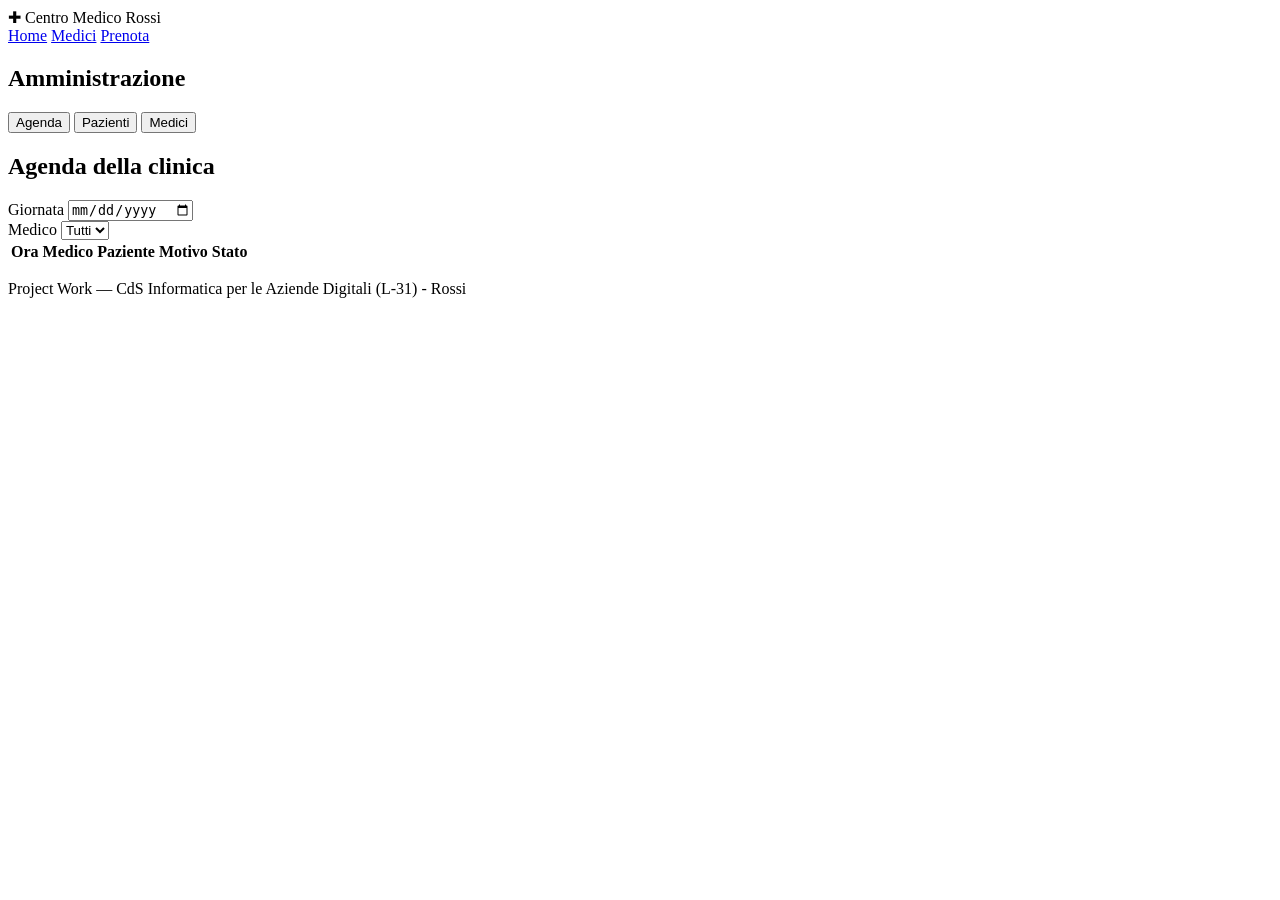
==== frontend/admin.html @ 0d4c929f "aggiunto frontend completo con prenotazioni, login, area personale e admin" ====
<!DOCTYPE html>
<html lang="it">
<head>
    <meta charset="UTF-8">
    <meta name="viewport" content="width=device-width, initial-scale=1.0">
    <title>Amministrazione - Centro Medico Rossi</title>
    <link rel="stylesheet" href="/css/style.css">
</head>
<body>
    <header class="navbar">
        <span class="logo">✚ Centro Medico Rossi</span>
        <nav>
            <a href="/">Home</a>
            <a href="/medici.html">Medici</a>
            <a href="/prenota.html">Prenota</a>
        </nav>
    </header>

    <main>
        <section class="page-head">
            <h1>Amministrazione</h1>
        </section>

        <div class="tabs">
            <button class="tab-btn active" data-tab="agenda">Agenda</button>
            <button class="tab-btn" data-tab="patients">Pazienti</button>
            <button class="tab-btn" data-tab="doctors">Medici</button>
        </div>

        <div id="page-message" hidden></div>

        <section id="tab-agenda" class="card">
            <h2>Agenda della clinica</h2>
            <div class="filters">
                <div class="field">
                    <label for="agenda-day">Giornata</label>
                    <input type="date" id="agenda-day">
                </div>
                <div class="field">
                    <label for="agenda-doctor">Medico</label>
                    <select id="agenda-doctor">
                        <option value="">Tutti</option>
                    </select>
                </div>
            </div>
            <div class="table-wrap">
                <table>
                    <thead>
                        <tr><th>Ora</th><th>Medico</th><th>Paziente</th><th>Motivo</th><th>Stato</th><th></th></tr>
                    </thead>
                    <tbody id="agenda-body"></tbody>
                </table>
            </div>
            <p id="agenda-empty" class="hint" hidden>Nessuna prenotazione per i filtri scelti.</p>
        </section>

        <section id="tab-patients" class="card" hidden>
            <h2>Pazienti</h2>
            <div class="filters">
                <div class="field">
                    <label for="patient-search">Cerca per nome o cognome</label>
                    <input type="text" id="patient-search" placeholder="es. Verdi">
                </div>
            </div>
            <div class="table-wrap">
                <table>
                    <thead>
                        <tr><th>Cognome</th><th>Nome</th><th>Codice fiscale</th><th>Email</th><th>Telefono</th><th></th></tr>
                    </thead>
                    <tbody id="patients-body"></tbody>
                </table>
            </div>

            <h2 style="margin-top: 1.5rem;" id="patient-form-title">Nuovo paziente</h2>
            <form id="patient-form">
                <input type="hidden" id="patient-id">
                <div class="form-grid">
                    <div class="field"><label for="p-first">Nome</label><input type="text" id="p-first" required></div>
                    <div class="field"><label for="p-last">Cognome</label><input type="text" id="p-last" required></div>
                    <div class="field"><label for="p-cf">Codice fiscale</label><input type="text" id="p-cf" required maxlength="16"></div>
                    <div class="field"><label for="p-birth">Data di nascita</label><input type="date" id="p-birth" required></div>
                    <div class="field"><label for="p-email">Email</label><input type="email" id="p-email" required></div>
                    <div class="field"><label for="p-phone">Telefono</label><input type="tel" id="p-phone"></div>
                </div>
                <div class="form-actions">
                    <button type="submit" class="btn-primary btn-small">Salva</button>
                    <button type="button" class="btn-secondary btn-small" id="patient-form-reset">Svuota</button>
                </div>
            </form>
        </section>

        <section id="tab-doctors" class="card" hidden>
            <h2>Medici</h2>
            <div class="table-wrap">
                <table>
                    <thead>
                        <tr><th>Cognome</th><th>Nome</th><th>Specializzazione</th><th>Email</th><th>Durata visita</th><th></th></tr>
                    </thead>
                    <tbody id="doctors-body"></tbody>
                </table>
            </div>

            <h2 style="margin-top: 1.5rem;" id="doctor-form-title">Nuovo medico</h2>
            <form id="doctor-form">
                <input type="hidden" id="doctor-id">
                <div class="form-grid">
                    <div class="field"><label for="d-first">Nome</label><input type="text" id="d-first" required></div>
                    <div class="field"><label for="d-last">Cognome</label><input type="text" id="d-last" required></div>
                    <div class="field"><label for="d-spec">Specializzazione</label><input type="text" id="d-spec" required></div>
                    <div class="field"><label for="d-email">Email</label><input type="email" id="d-email" required></div>
                    <div class="field"><label for="d-phone">Telefono</label><input type="tel" id="d-phone"></div>
                    <div class="field"><label for="d-duration">Durata visita (minuti)</label><input type="number" id="d-duration" min="10" max="120" value="30" required></div>
                </div>
                <div class="form-actions">
                    <button type="submit" class="btn-primary btn-small">Salva</button>
                    <button type="button" class="btn-secondary btn-small" id="doctor-form-reset">Svuota</button>
                </div>
            </form>
        </section>
    </main>

    <footer>
        <p>Project Work — CdS Informatica per le Aziende Digitali (L-31) - Rossi</p>
    </footer>

    <script src="/js/api.js"></script>
    <script src="/js/admin.js"></script>
</body>
</html>
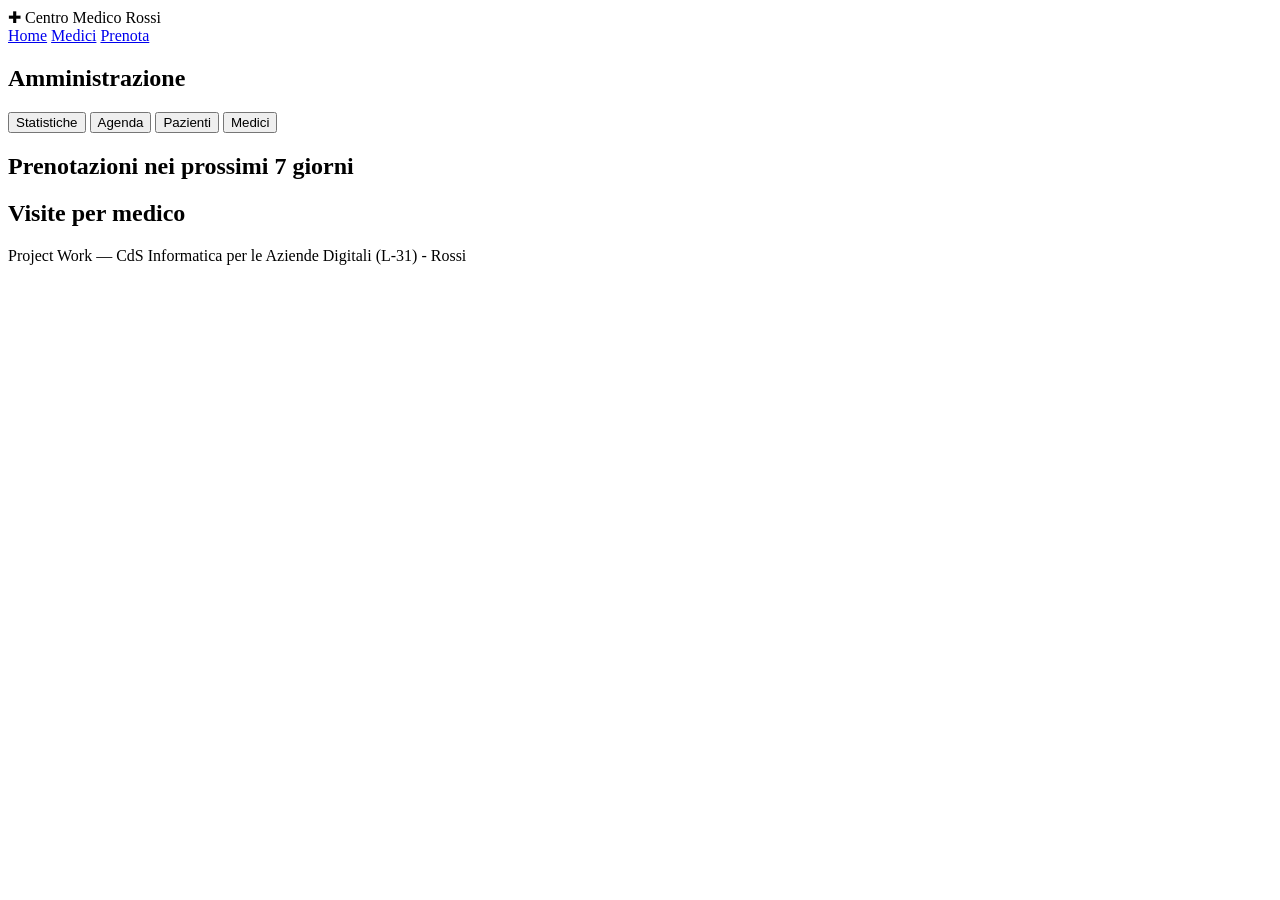
==== commit f278b2af: "aggiunta dashboard con kpi e grafici, allargato layout delle tabelle" ====
--- a/frontend/admin.html
+++ b/frontend/admin.html
@@ -16,20 +16,35 @@
         </nav>
     </header>
 
-    <main>
+    <main class="wide">
         <section class="page-head">
             <h1>Amministrazione</h1>
         </section>
 
         <div class="tabs">
-            <button class="tab-btn active" data-tab="agenda">Agenda</button>
+            <button class="tab-btn active" data-tab="stats">Statistiche</button>
+            <button class="tab-btn" data-tab="agenda">Agenda</button>
             <button class="tab-btn" data-tab="patients">Pazienti</button>
             <button class="tab-btn" data-tab="doctors">Medici</button>
         </div>
 
         <div id="page-message" hidden></div>
 
-        <section id="tab-agenda" class="card">
+        <section id="tab-stats">
+            <div class="kpi-row" id="kpi-row"></div>
+            <div class="charts-row">
+                <div class="card">
+                    <h2>Prenotazioni nei prossimi 7 giorni</h2>
+                    <div class="chart-columns" id="chart-days"></div>
+                </div>
+                <div class="card">
+                    <h2>Visite per medico</h2>
+                    <div class="chart-rows" id="chart-doctors"></div>
+                </div>
+            </div>
+        </section>
+
+        <section id="tab-agenda" class="card" hidden>
             <h2>Agenda della clinica</h2>
             <div class="filters">
                 <div class="field">
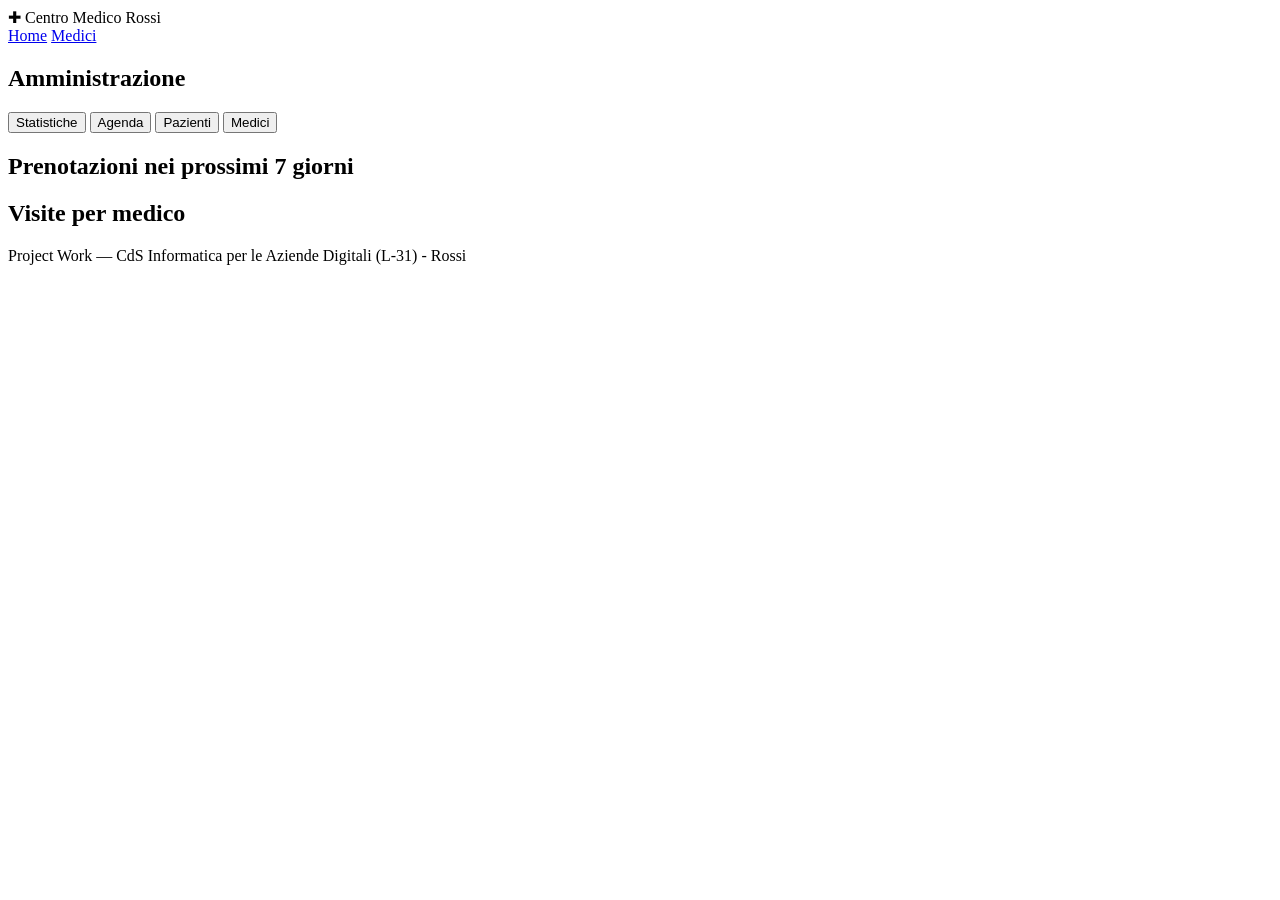
==== commit 961c5239: "Centrati i bottoni rispetto alle schede di prenotazione e lista medici" ====
--- a/frontend/admin.html
+++ b/frontend/admin.html
@@ -12,7 +12,6 @@
         <nav>
             <a href="/">Home</a>
             <a href="/medici.html">Medici</a>
-            <a href="/prenota.html">Prenota</a>
         </nav>
     </header>
 
